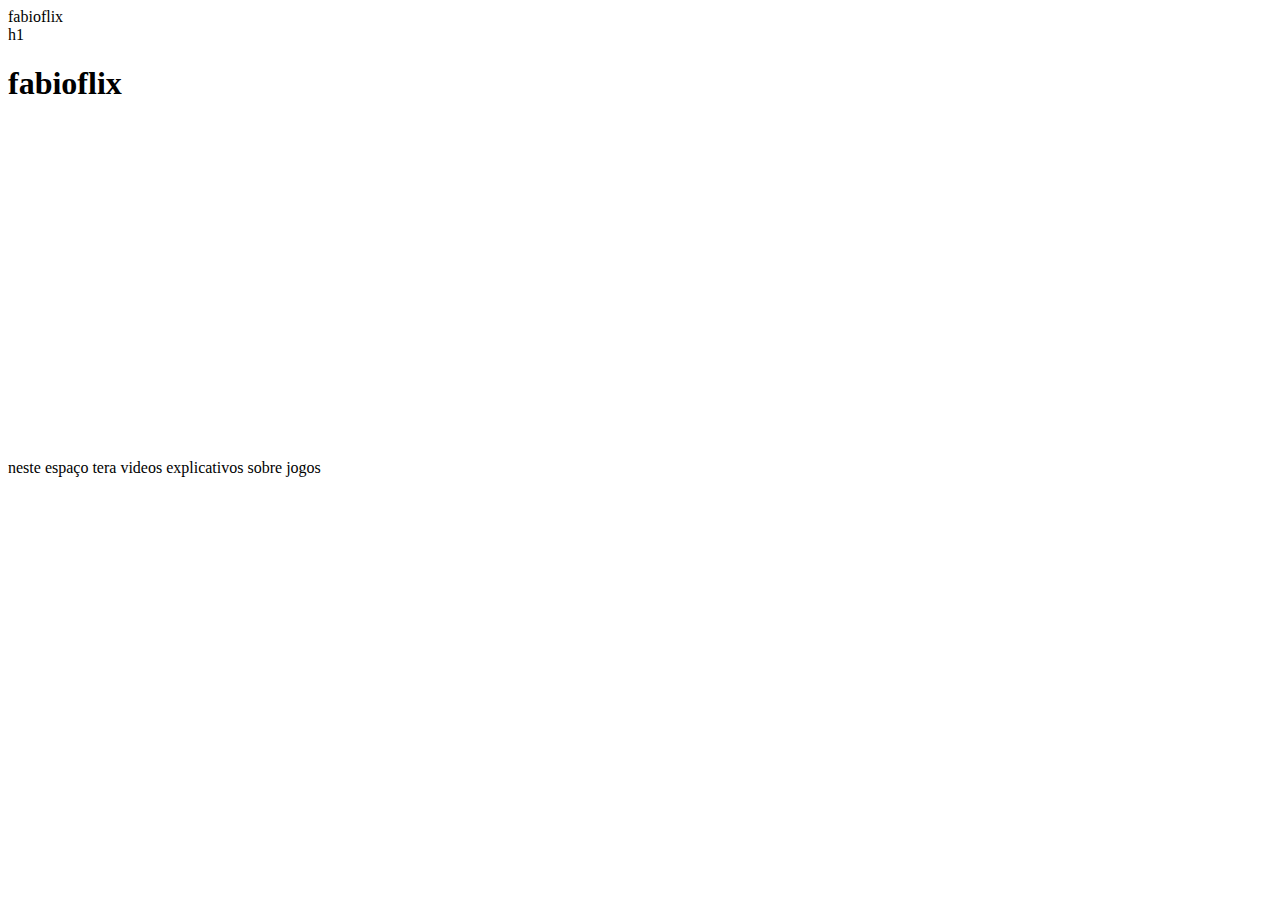
==== index.html @ 768aecd4 "div" ====
<!DOCTYPE html>
<html lang="pt-br">
<head>
    <meta charset="UTF-8">
    <meta name="viewport" content="width=device-width, initial-scale=1.0">
    <title>fabioflix</title>
</head>
<body>
    <header>fabioflix</header>
    
    <div>h1</div>
    <H1>fabioflix</H1> 
   <section>
    <iframe width="560" height="315" src="https://www.youtube.com/embed/jImKLWqnexc?si=BWaaAuO6a2eyknLO" title="YouTube video player" frameborder="0" allow="accelerometer; autoplay; clipboard-write; encrypted-media; gyroscope; picture-in-picture; web-share" referrerpolicy="strict-origin-when-cross-origin" allowfullscreen></iframe>
    </section>






    <p>neste espaço tera videos explicativos sobre jogos</p>
</body>
</html>
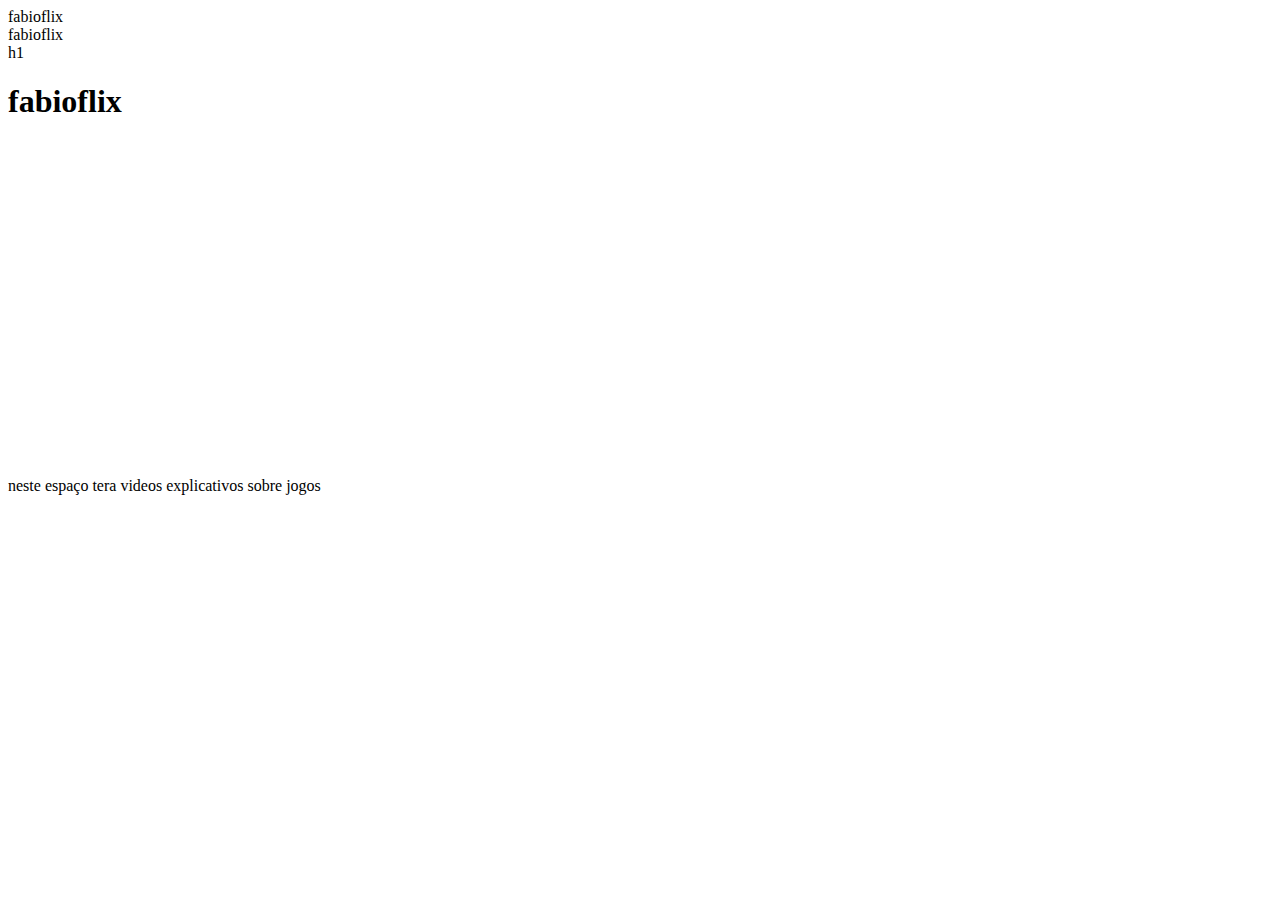
==== commit 93c920d7: "link" ====
--- a/index.html
+++ b/index.html
@@ -3,6 +3,7 @@
 <head>
     <meta charset="UTF-8">
     <meta name="viewport" content="width=device-width, initial-scale=1.0">
+    <link rel="stylesheet"href "style.css"
     <title>fabioflix</title>
 </head>
 <body>
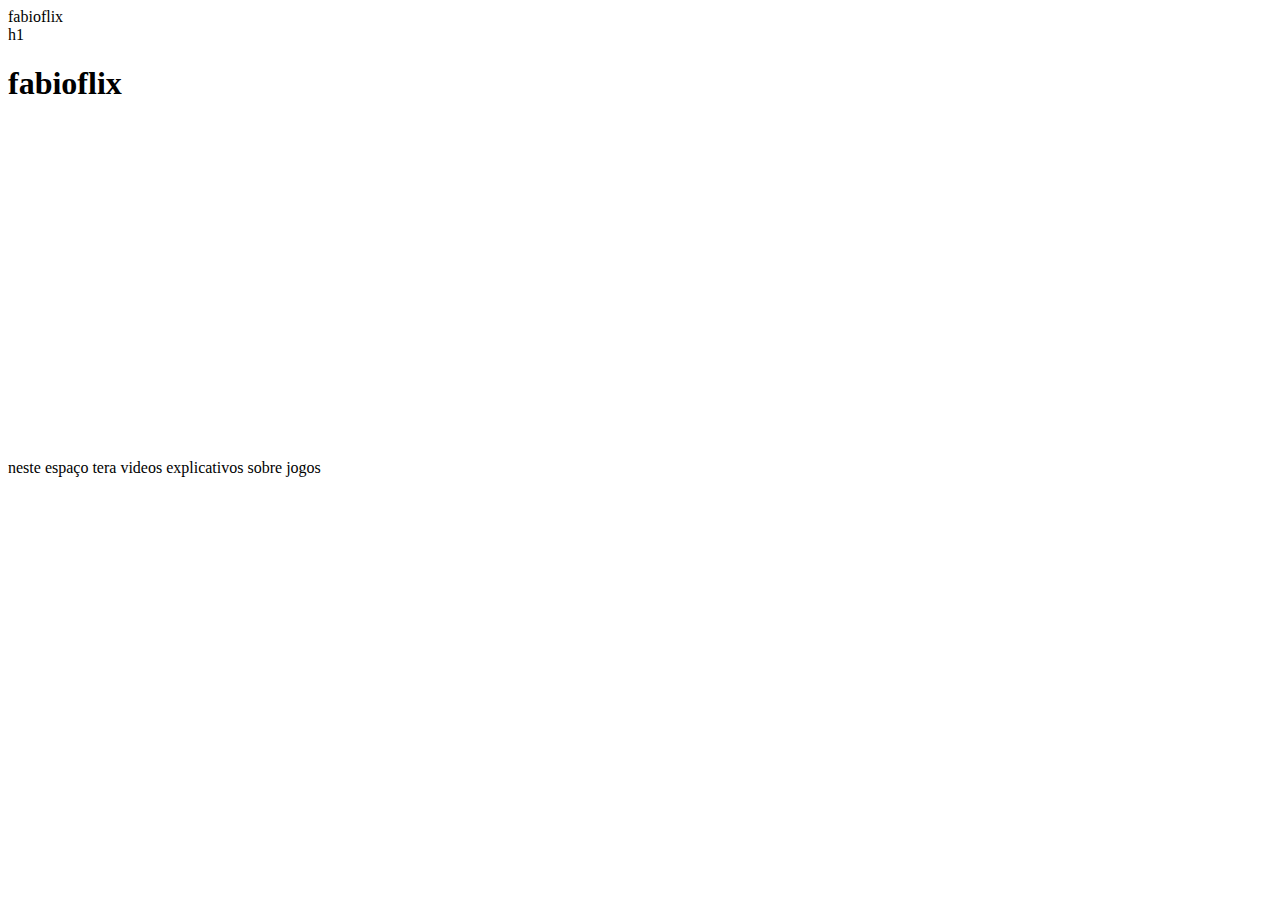
==== commit 8eced9cc: "px" ====
--- a/index.html
+++ b/index.html
@@ -3,7 +3,7 @@
 <head>
     <meta charset="UTF-8">
     <meta name="viewport" content="width=device-width, initial-scale=1.0">
-    <link rel="stylesheet"href "style.css"
+    <link rel="stylesheet" href "style.css">
     <title>fabioflix</title>
 </head>
 <body>
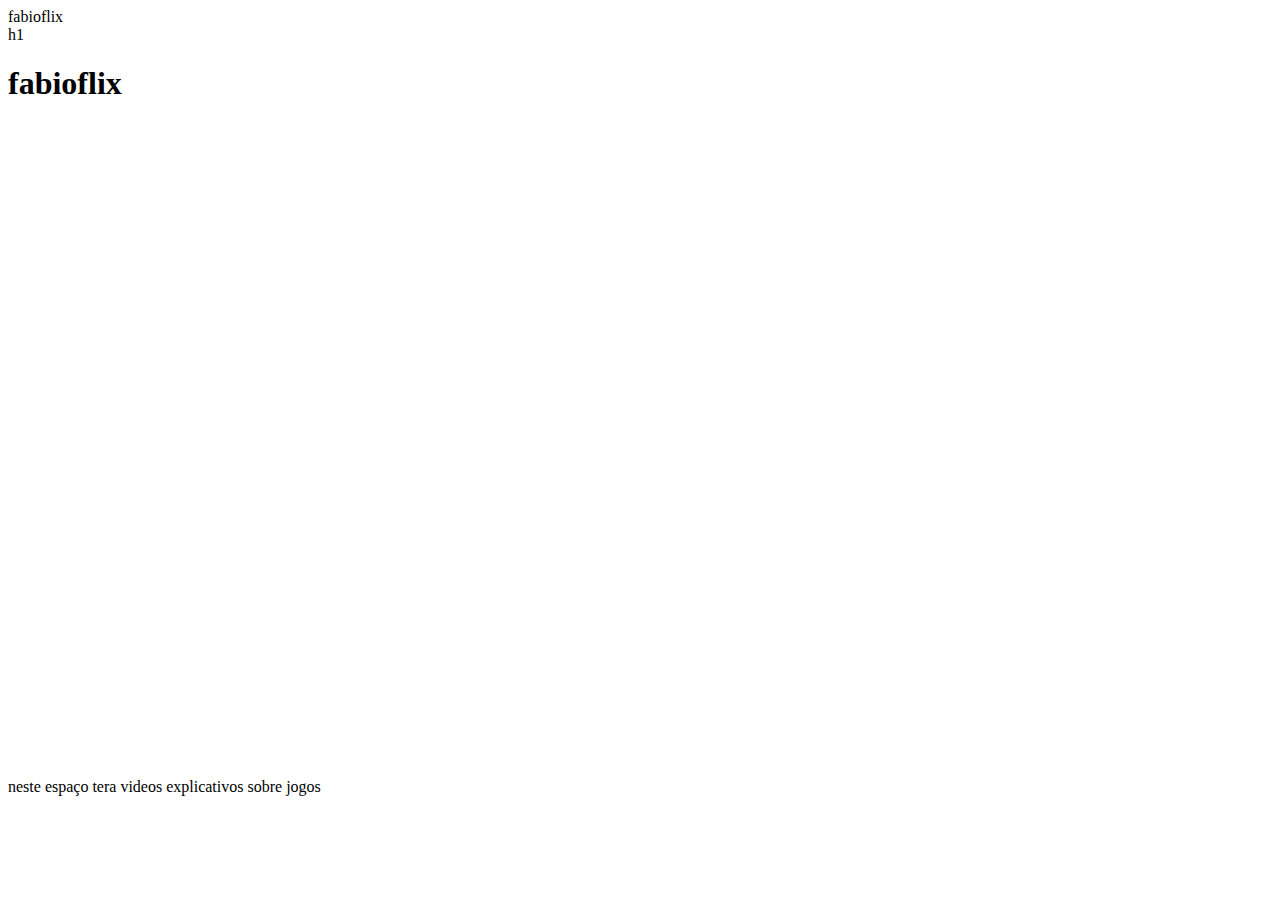
==== commit 12a5dc1c: "minerios" ====
--- a/index.html
+++ b/index.html
@@ -14,7 +14,8 @@
    <section>
     <iframe width="560" height="315" src="https://www.youtube.com/embed/jImKLWqnexc?si=BWaaAuO6a2eyknLO" title="YouTube video player" frameborder="0" allow="accelerometer; autoplay; clipboard-write; encrypted-media; gyroscope; picture-in-picture; web-share" referrerpolicy="strict-origin-when-cross-origin" allowfullscreen></iframe>
     </section>
-
+    <iframe width="560" height="315" src="https://www.youtube.com/embed/ErwupeNqVfY?si=QqyAzvyJObuQs0My" title="YouTube video player" frameborder="0" allow="accelerometer; autoplay; clipboard-write; encrypted-media; gyroscope; picture-in-picture; web-share" referrerpolicy="strict-origin-when-cross-origin" allowfullscreen></iframe>
+    <section>
 
 
 
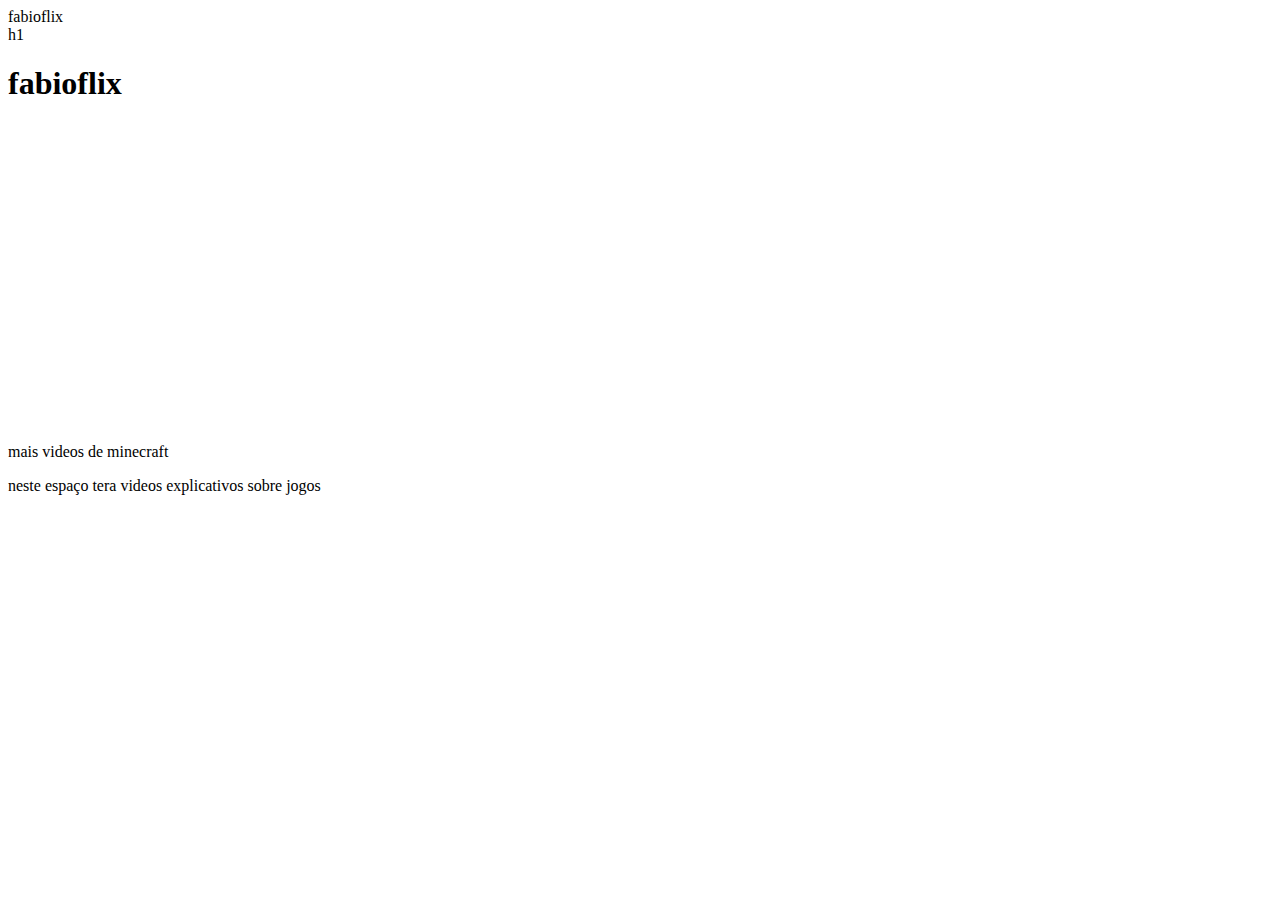
==== commit 46222087: "mais vieos" ====
--- a/index.html
+++ b/index.html
@@ -3,23 +3,21 @@
 <head>
     <meta charset="UTF-8">
     <meta name="viewport" content="width=device-width, initial-scale=1.0">
-    <link rel="stylesheet" href "style.css">
+    <link rel="stylesheet"href"style.css">
     <title>fabioflix</title>
 </head>
 <body>
     <header>fabioflix</header>
-    
-    <div>h1</div>
+   <section>
+    <div class="1 chamada">h1</div>
     <H1>fabioflix</H1> 
    <section>
-    <iframe width="560" height="315" src="https://www.youtube.com/embed/jImKLWqnexc?si=BWaaAuO6a2eyknLO" title="YouTube video player" frameborder="0" allow="accelerometer; autoplay; clipboard-write; encrypted-media; gyroscope; picture-in-picture; web-share" referrerpolicy="strict-origin-when-cross-origin" allowfullscreen></iframe>
-    </section>
-    <iframe width="560" height="315" src="https://www.youtube.com/embed/ErwupeNqVfY?si=QqyAzvyJObuQs0My" title="YouTube video player" frameborder="0" allow="accelerometer; autoplay; clipboard-write; encrypted-media; gyroscope; picture-in-picture; web-share" referrerpolicy="strict-origin-when-cross-origin" allowfullscreen></iframe>
-    <section>
 
-
-
-
+<div>
+    <iframe width="560" height="315" src="https://www.youtube.com/embed/ErwupeNqVfY?si=QqyAzvyJObuQs0My" title="YouTube video player" frameborder="0" allow="accelerometer; autoplay; clipboard-write; encrypted-media; gyroscope; picture-in-picture; web-share" referrerpolicy="strict-origin-when-cross-origin" allowfullscreen></iframe> <div>
+<section
+<h2>mais videos de minecraft</h2>
+<div class="mais videos"></div>
 
     <p>neste espaço tera videos explicativos sobre jogos</p>
 </body>
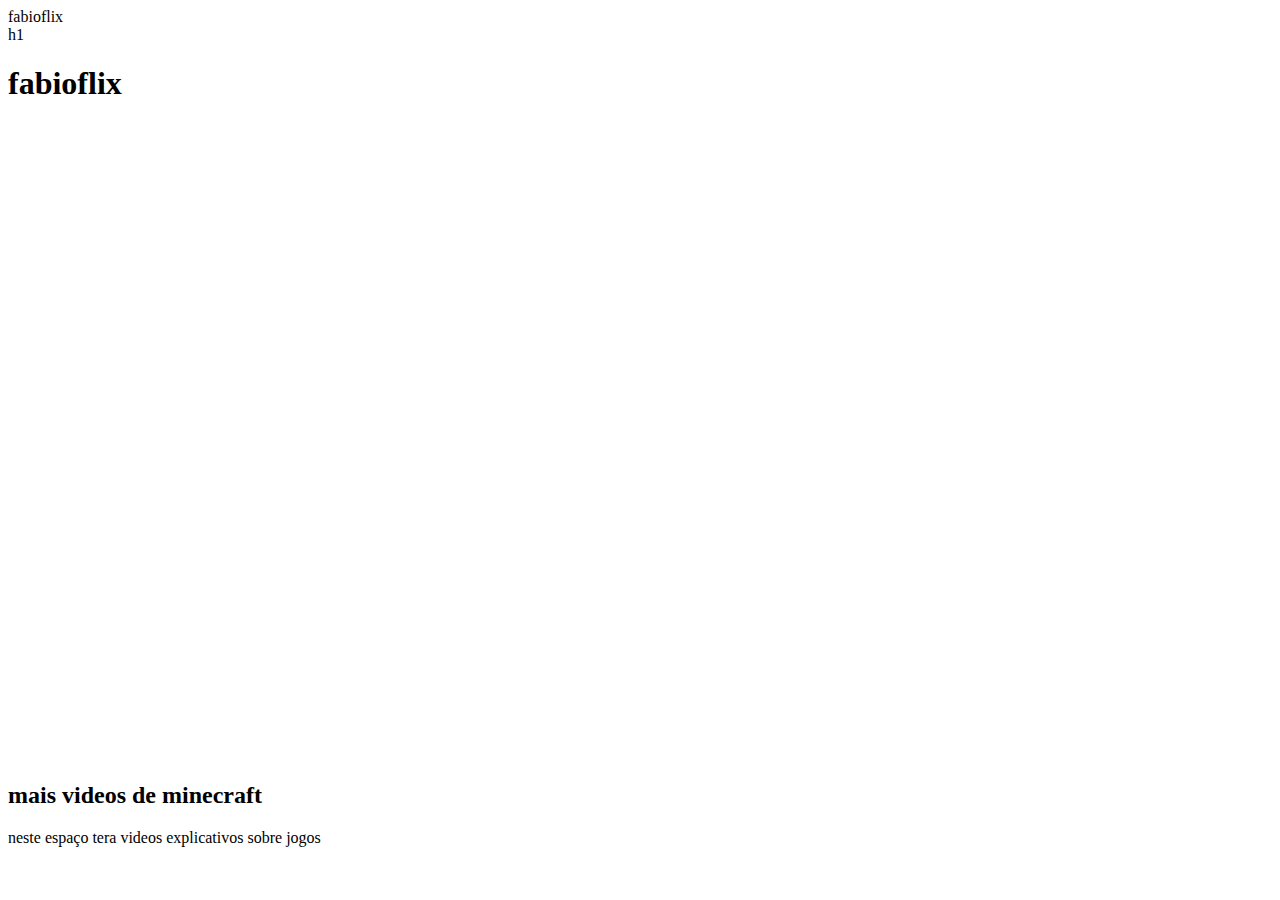
==== commit 240eb941: "video2" ====
--- a/index.html
+++ b/index.html
@@ -14,8 +14,9 @@
    <section>
 
 <div>
+    <iframe width="560" height="315" src="https://www.youtube.com/embed/GZeRK4fbr3M?si=EU62ofDlkvoXi-fW" title="YouTube video player" frameborder="0" allow="accelerometer; autoplay; clipboard-write; encrypted-media; gyroscope; picture-in-picture; web-share" referrerpolicy="strict-origin-when-cross-origin" allowfullscreen></iframe> <div>
     <iframe width="560" height="315" src="https://www.youtube.com/embed/ErwupeNqVfY?si=QqyAzvyJObuQs0My" title="YouTube video player" frameborder="0" allow="accelerometer; autoplay; clipboard-write; encrypted-media; gyroscope; picture-in-picture; web-share" referrerpolicy="strict-origin-when-cross-origin" allowfullscreen></iframe> <div>
-<section
+<section></section>
 <h2>mais videos de minecraft</h2>
 <div class="mais videos"></div>
 
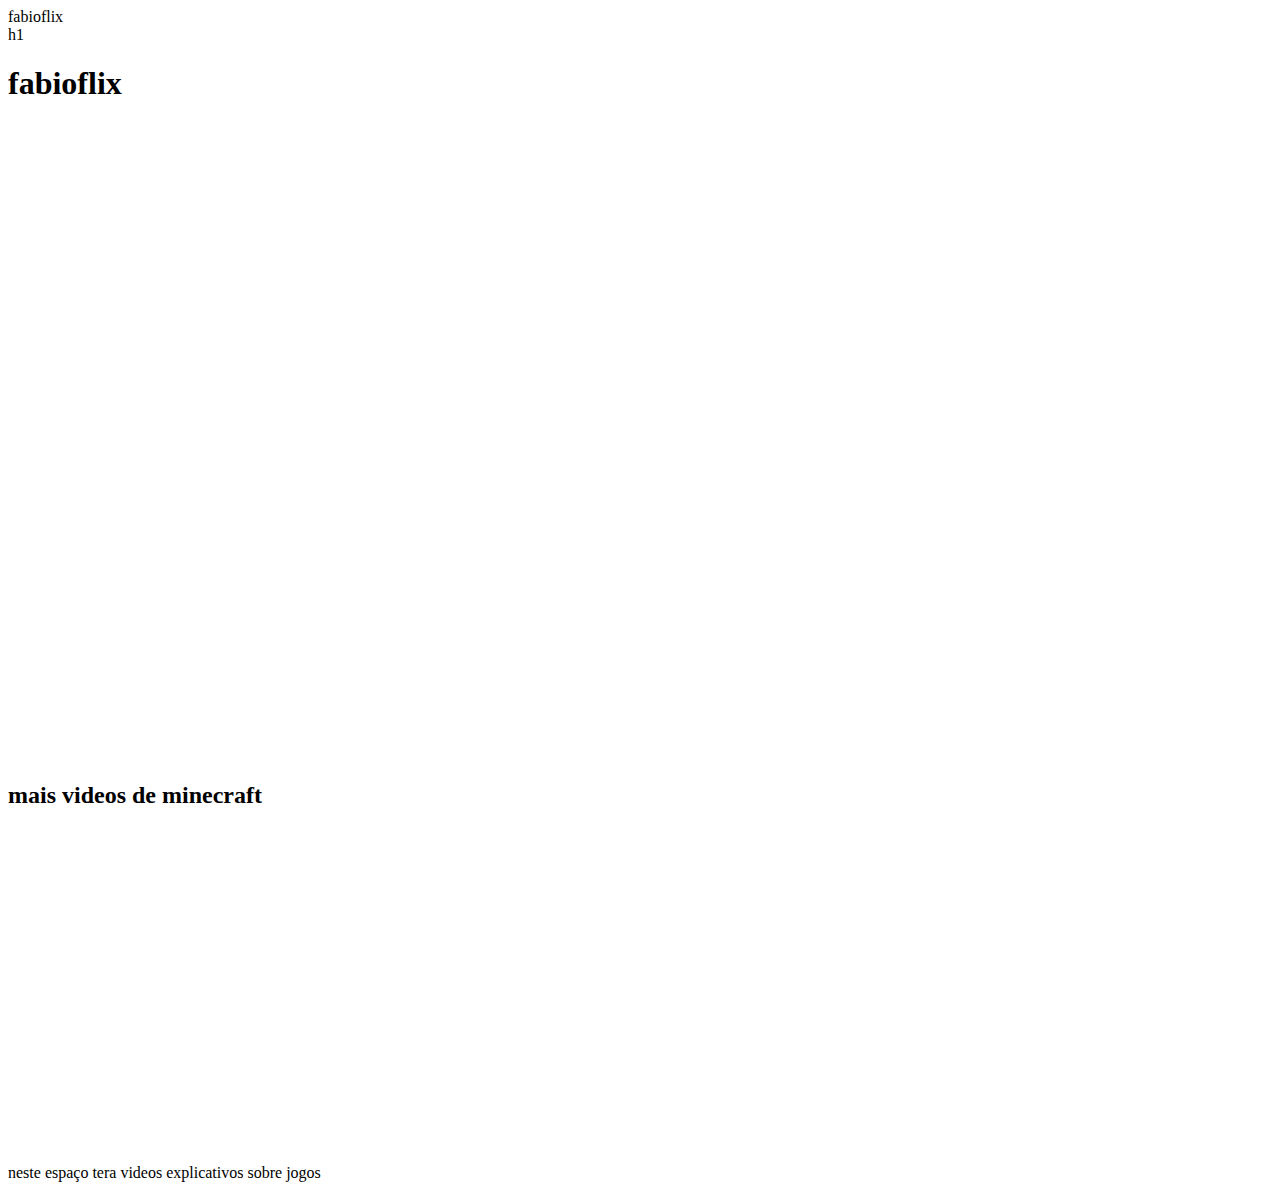
==== commit 257b435a: "video3" ====
--- a/index.html
+++ b/index.html
@@ -9,7 +9,7 @@
 <body>
     <header>fabioflix</header>
    <section>
-    <div class="1 chamada">h1</div>
+    <div class="primeira chamada">h1</div>
     <H1>fabioflix</H1> 
    <section>
 
@@ -18,6 +18,7 @@
     <iframe width="560" height="315" src="https://www.youtube.com/embed/ErwupeNqVfY?si=QqyAzvyJObuQs0My" title="YouTube video player" frameborder="0" allow="accelerometer; autoplay; clipboard-write; encrypted-media; gyroscope; picture-in-picture; web-share" referrerpolicy="strict-origin-when-cross-origin" allowfullscreen></iframe> <div>
 <section></section>
 <h2>mais videos de minecraft</h2>
+<iframe width="560" height="315" src="https://www.youtube.com/embed/3DAZlQj9pcI?si=9IXYF_dsZtBHBL06" title="YouTube video player" frameborder="0" allow="accelerometer; autoplay; clipboard-write; encrypted-media; gyroscope; picture-in-picture; web-share" referrerpolicy="strict-origin-when-cross-origin" allowfullscreen></iframe> <div>
 <div class="mais videos"></div>
 
     <p>neste espaço tera videos explicativos sobre jogos</p>
